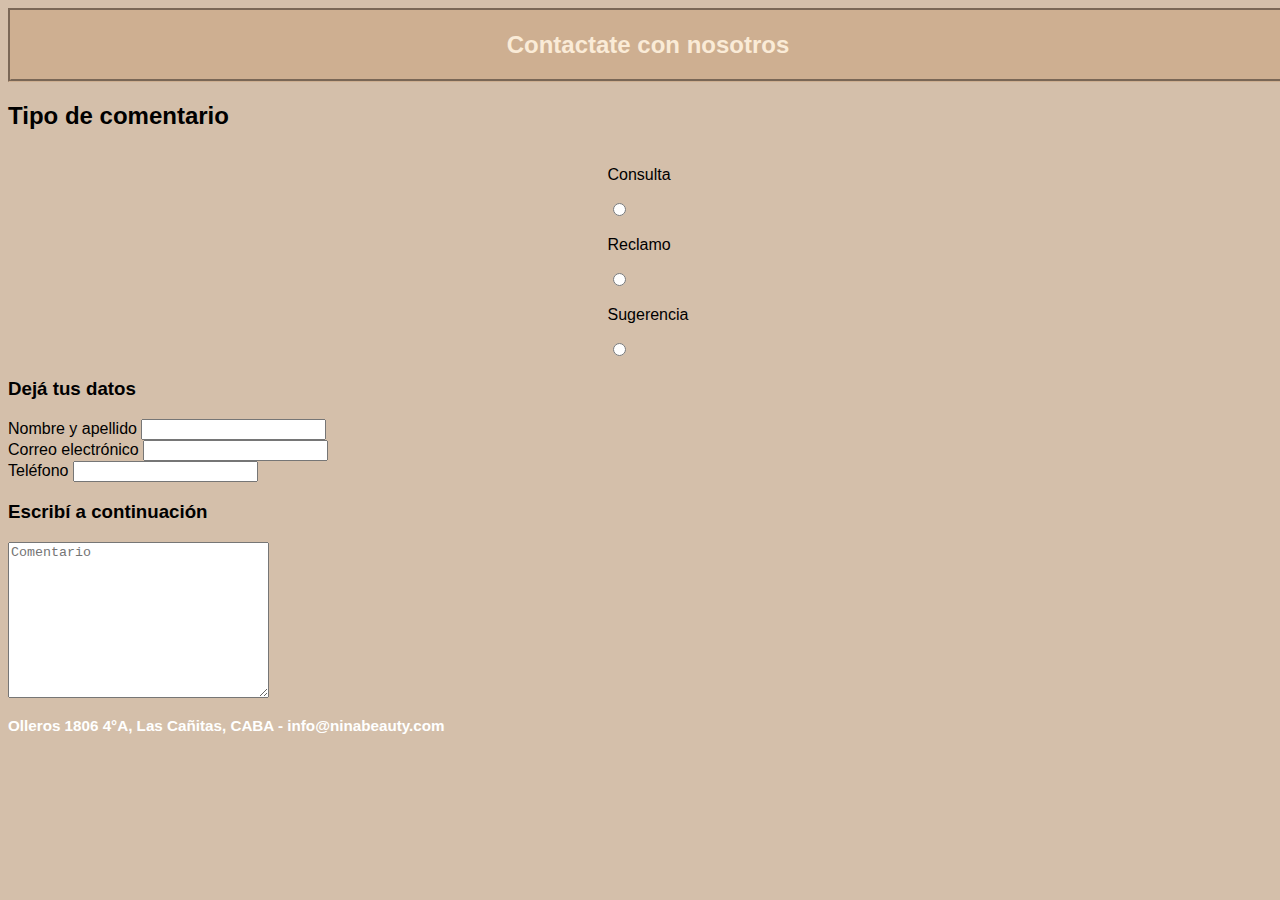
==== pages/Contactanos.html @ 6e9bf546 "primer commit" ====
<!DOCTYPE html>
<html lang="en">
<head>
    <meta charset="UTF-8">
    <meta http-equiv="X-UA-Compatible" content="IE=edge">
    <meta name="viewport" content="width=device-width, initial-scale=1.0">
    <link href="https://cdn.jsdelivr.net/npm/bootstrap@5.1.3/dist/css/bootstrap.min.css" rel="stylesheet" integrity="sha384-1BmE4kWBq78iYhFldvKuhfTAU6auU8tT94WrHftjDbrCEXSU1oBoqyl2QvZ6jIW3" crossorigin="anonymous">
    <link rel="stylesheet" href="../main.css">
    <title>Contactanos</title>
</head>
<body bgcolor="d4bfaa">
    <header class="header-todos">
    <h2>Contactate con nosotros</h2>
</header>
<main>
    
   <h2>Tipo de comentario</h2>
    
    <div class="contactanos">
        <div class="container">
            
            <div class="row align-items-center">
              <div class="col">
                <p>Consulta </p>
                <input type="radio" name="tipo de consulta" value="Consulta">
              </div>
              <div class="col">
                <p>Reclamo </p>
                <input type="radio" name="tipo de consulta" value="Reclamo">
              </div>
              <div class="col">
                <p>Sugerencia</p>
<input type="radio" name="tipo de consulta" value="Sugerencia">
              </div>
            </div>
            
          </div>

   
    
</div>


    <h3>Dejá tus datos</h3>

    <div class="input-group">
        <span class="input-group-text">Nombre y apellido</span>
        <input type="text" aria-label="First name" class="form-control">
       
      </div>

      <div class="input-group">
        <span class="input-group-text">Correo electrónico</span>
        <input type="text" aria-label="First name" class="form-control">
        
      </div>

      <div class="input-group">
        <span class="input-group-text">Teléfono</span>
        <input type="text" aria-label="First name" class="form-control">
       
      </div>

    <h3>Escribí a continuación</h3>
    <textarea name="Comentario" id="" cols="30" rows="10"
     placeholder="Comentario"></textarea>
    </main>

    <footer class="footer-home">

        <div class="footer-home-div">
    
        <h3>Olleros 1806 4°A, Las Cañitas, CABA - info@ninabeauty.com</h3>
    </div>
    
    </footer>

    <script src="https://cdn.jsdelivr.net/npm/bootstrap@5.1.3/dist/js/bootstrap.bundle.min.js" integrity="sha384-ka7Sk0Gln4gmtz2MlQnikT1wXgYsOg+OMhuP+IlRH9sENBO0LRn5q+8nbTov4+1p" crossorigin="anonymous"></script> 

</body>
</html>
---- main.css ----
html {
    width: 100%;
    heigth: 100%;
 }
 body {
    width: 100%;
    heigth: 100%;
    font-family: Verdana, Geneva, Tahoma, sans-serif;
 }


.header-todos {

    font-family: Verdana, Geneva, Tahoma, sans-serif;
    color: #faebd7;
    background-color: #ceaf91;
    text-align: center;
    border-color: #ceaf91;
    border-style: groove;   
}

.titulos-index {

    color: #967A68;
}


 

.header-quienessomos {
    font-family: Verdana, Geneva, Tahoma, sans-serif;
    color: #faebd7;
    background-color: #ceaf91;
    background-image: linear-gradient(#ceaf91, black);
    text-align: center;
    padding: 5px 10px 5px 10px;
    border-style: groove;
    border-color: #ceaf91; 
}



.main-quienessomos-h2 {
    font-family: Verdana, Geneva, Tahoma, sans-serif;
    color: #faebd7;
    
}



.main-quienessomos-descripcion {

    font-family: Verdana, Geneva, Tahoma, sans-serif;
    color: #faebd7; 
    padding: 10px 10px 10px 10px;
    margin-bottom: 2cm;
    margin-right: 6cm;
    text-align: justify;
}

.flexbox-imagenes {

    display: -webkit-flex;
    display: flex;
    -webkit-flex-wrap: wrap;
    flex-wrap: wrap;
    justify-content: flex-start;
    justify-content:stretch;
    flex-direction: row;
}

.flexbox-imagenes-h {

    display: -webkit-flex;
    display: flex;
 border-radius: 10%;
}

.h2-servicios {
    color: #faebd7; 
    text-align: center;

}

article {
    padding: 10px;
    margin: 10px;
    background: #fdeacd;
    flex: 100px;
    width: 150px;
  }

.tratamientos {

    display: flex;
    flex-direction: row;
    flex-wrap: wrap;
}

.contactanos {
    display: flex;
    flex-direction: row;
    flex-wrap: wrap;
    justify-content: space-evenly;

}

.ver-precios-vigentes {

padding: 10px;
margin: 10px;

}

.volver-arriba {
    padding: 10px;
    margin: 10px;

}



table {
    width: 500px;
    border: 1px solid #000;
    padding: 10px;
    margin: auto ;
    background-color: antiquewhite;

 }
 th, td {
    width: 25%;
    border: 1px solid #000;
    border-spacing: 0;
 }

 .tabla-de-precios {

margin-top: 100px;

 }

 .grid-index {
    display: grid;
    grid-template-rows: none;
    grid-template-columns: 1fr 1fr 1fr;

  }

  

  .grid-header {
    background-color: #faebd7;
    text-align: center;
    grid-column-start: 1; 
    grid-column-end: 4; 
    grid-row-start: 1; 
    grid-row-end: 2;
    background-image: url("assets/images/headerbackground.png");
    background-repeat : no-repeat;
   background-size : contain;
  }

  .header-iconos {

        display: flex;
        flex-direction: row;
        flex-wrap: wrap;
        justify-content: flex-end;
        align-items: flex-end;
        
    }

    .header-iconos:hover {
      padding: 10px;
      
    
      }


  
  .grid-nav {
    background: #ceaf91;
    grid-column-start: 1; 
    grid-column-end: 4; 
    grid-row-start: 2; 
    grid-row-end: 3;
    background-image: linear-gradient(#ceaf91, black);
  }

 .nav-home-menu {

    display: flex;
    flex-direction: row;
    flex-wrap: wrap;
    justify-content: space-evenly;
    align-items: center;
    font-size: small;
    color: #967A68;
}

@keyframes aparecer {
 0% {
opacity: 0;

 }

 100% {
opacity: 1;

 }

}

.nav-titulos {
animation-duration: 2s;
animation-name: aparecer;
animation-iteration-count: infinite;

}


  .grid-main-banner {
    background: white;
    text-align: left;
    
    grid-column-start: 1; 
    grid-column-end: 4; 
    grid-row-start: 3; 
    grid-row-end: 4;
  }

  @media screen and (width:2560px) {

    .grid-index { 
      grid-template-rows: none;
  }
  }




  .banner-main-img {

    width: 100%;
    height: auto;
  }

  @media screen and (width:1024px) {

    .grid-main-banner { 
      object-fit: contain;
      width: 96%;
    max-width: 960px;
    margin: 0 auto;
  }
  }

.grid-main-h4 {
    background:#ceaf91;
    text-align: center;
    color: antiquewhite;
    grid-column-start: 1; 
    grid-column-end: 4; 
    grid-row-start: 4; 
    grid-row-end: 5;
}

  .grid-main1 {
    background: white;
    text-align: center;
    margin-top: 2cm;
    grid-column-start: 1; 
    grid-column-end: 2; 
    grid-row-start: 5; 
    grid-row-end: 6;

  }

  

  .grid-main2 {
    background: white;
    text-align: center;
    margin-top: 2cm;
    grid-column-start: 2; 
    grid-column-end: 3; 
    grid-row-start: 5; 
    grid-row-end: 6;
  }

  

  .grid-main3 {
    background: white;
    text-align: center;
    margin-top: 2cm;
    grid-column-start: 3; 
    grid-column-end: 4; 
    grid-row-start: 5; 
    grid-row-end: 6;
  }

  

 

  .grid-footer {
    background: #faebd7;
    text-align: center;
   
    grid-column-start: 1; 
    grid-column-end: 4; 
    grid-row-start: 6; 
    grid-row-end: 7;
  }

  .footer-texto {
    display: flex;
    flex-direction: row;

  }

.footer-texto-solo {
font-size: larger;
color: #967A68;
margin-top: 3cm;
margin-left: auto;
margin-right: auto;
margin-top: auto;
margin-bottom: auto;
}

@media screen and (max-width:1024px) {

  .footer-texto-solo { font-size: medium;
}
}


  .mapa {
margin-top: 0.5cm;
margin-left: 1cm;
text-align: left;

  }


  .grid-footer2 {
    background: #ceaf91;
    text-align: center;
    grid-column-start: 1; 
    grid-column-end: 4; 
    grid-row-start: 7; 
    grid-row-end: 8;
  }

  .footer-home-div {
font-size: small;
color: white;

  }

  @media screen and (min-width:768px) {
    
  }
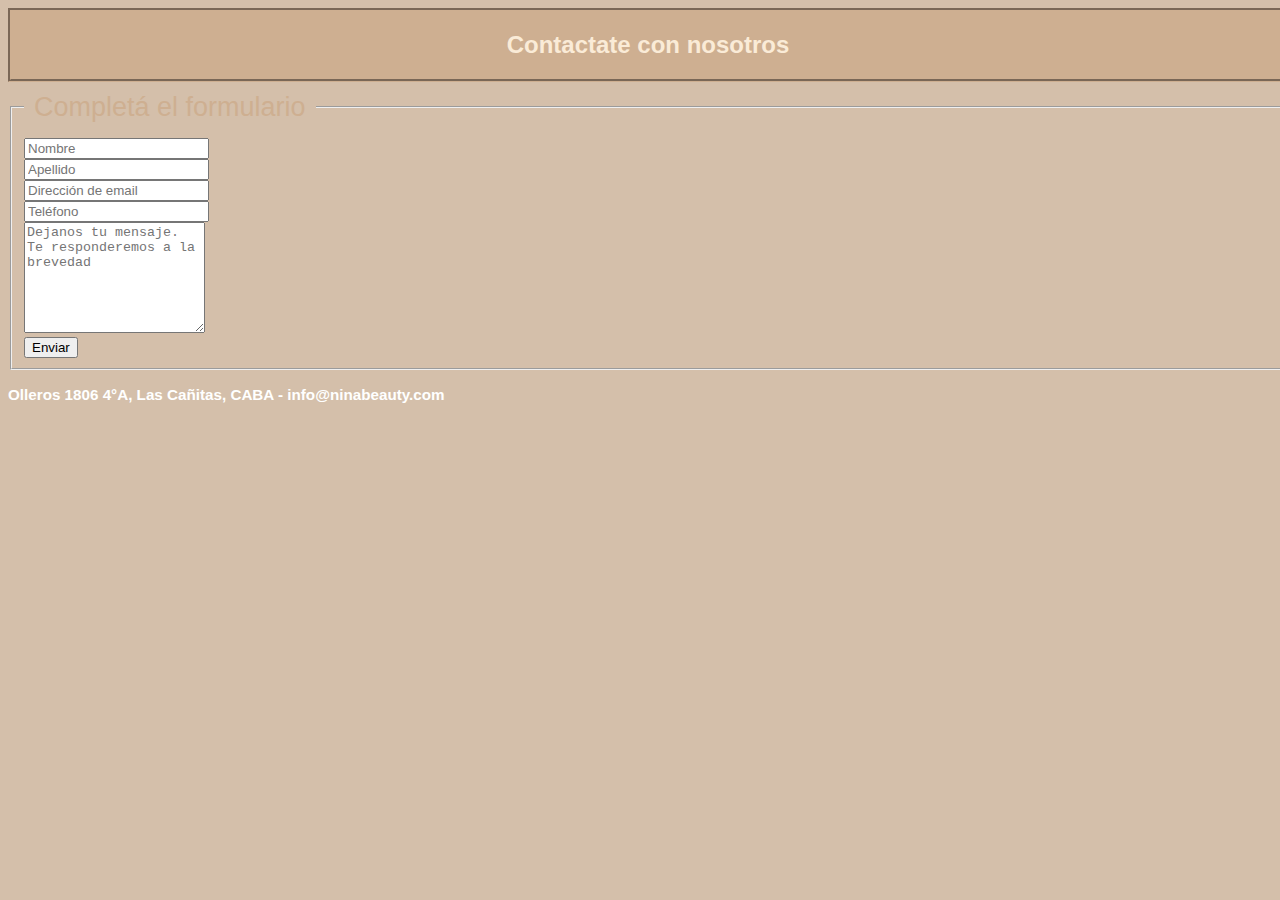
==== commit 3a3f4cda: "cambie la pagina contacto le puse bootstrap" ====
--- a/pages/Contactanos.html
+++ b/pages/Contactanos.html
@@ -13,57 +13,61 @@
     <h2>Contactate con nosotros</h2>
 </header>
 <main>
-    
-   <h2>Tipo de comentario</h2>
-    
-    <div class="contactanos">
-        <div class="container">
-            
-            <div class="row align-items-center">
-              <div class="col">
-                <p>Consulta </p>
-                <input type="radio" name="tipo de consulta" value="Consulta">
-              </div>
-              <div class="col">
-                <p>Reclamo </p>
-                <input type="radio" name="tipo de consulta" value="Reclamo">
-              </div>
-              <div class="col">
-                <p>Sugerencia</p>
-<input type="radio" name="tipo de consulta" value="Sugerencia">
-              </div>
+  
+  <div class="container">
+    <div class="row">
+        <div class="col-md-12">
+            <div class="well well-sm">
+                <form class="form-horizontal" method="post">
+                    <fieldset>
+                        <legend class="text-center header">Completá el formulario</legend>
+
+                        <div class="form-group">
+                            <span class="col-md-1 col-md-offset-2 text-center"><i class="fa fa-user bigicon"></i></span>
+                            <div class="col-md-8">
+                                <input id="fname" name="name" type="text" placeholder="Nombre" class="form-control">
+                            </div>
+                        </div>
+                        <div class="form-group">
+                            <span class="col-md-1 col-md-offset-2 text-center"><i class="fa fa-user bigicon"></i></span>
+                            <div class="col-md-8">
+                                <input id="lname" name="name" type="text" placeholder="Apellido" class="form-control">
+                            </div>
+                        </div>
+
+                        <div class="form-group">
+                            <span class="col-md-1 col-md-offset-2 text-center"><i class="fa fa-envelope-o bigicon"></i></span>
+                            <div class="col-md-8">
+                                <input id="email" name="email" type="text" placeholder="Dirección de email" class="form-control">
+                            </div>
+                        </div>
+
+                        <div class="form-group">
+                            <span class="col-md-1 col-md-offset-2 text-center"><i class="fa fa-phone-square bigicon"></i></span>
+                            <div class="col-md-8">
+                                <input id="phone" name="phone" type="text" placeholder="Teléfono" class="form-control">
+                            </div>
+                        </div>
+
+                        <div class="form-group">
+                            <span class="col-md-1 col-md-offset-2 text-center"><i class="fa fa-pencil-square-o bigicon"></i></span>
+                            <div class="col-md-8">
+                                <textarea class="form-control" id="message" name="message" placeholder="Dejanos tu mensaje. Te responderemos a la brevedad" rows="7"></textarea>
+                            </div>
+                        </div>
+
+                        <div class="form-group">
+                            <div class="col-md-12 text-center">
+                                <button type="submit" class="btn btn-primary btn-lg">Enviar</button>
+                            </div>
+                        </div>
+                    </fieldset>
+                </form>
             </div>
-            
-          </div>
-
-   
-    
+        </div>
+    </div>
 </div>
-
-
-    <h3>Dejá tus datos</h3>
-
-    <div class="input-group">
-        <span class="input-group-text">Nombre y apellido</span>
-        <input type="text" aria-label="First name" class="form-control">
-       
-      </div>
-
-      <div class="input-group">
-        <span class="input-group-text">Correo electrónico</span>
-        <input type="text" aria-label="First name" class="form-control">
-        
-      </div>
-
-      <div class="input-group">
-        <span class="input-group-text">Teléfono</span>
-        <input type="text" aria-label="First name" class="form-control">
-       
-      </div>
-
-    <h3>Escribí a continuación</h3>
-    <textarea name="Comentario" id="" cols="30" rows="10"
-     placeholder="Comentario"></textarea>
+  
     </main>
 
     <footer class="footer-home">
--- a/main.css
+++ b/main.css
@@ -363,4 +363,26 @@
 
   @media screen and (min-width:768px) {
     
-  }+  }
+
+  .header {
+    color: #ceaf91;
+    font-size: 27px;
+    padding: 10px;
+}
+
+.bigicon {
+    font-size: 35px;
+    color: #ceaf91;
+}
+
+.btn btn-primary btn-lg {
+
+  color: #ceaf91;
+}
+
+.text-center header {
+
+margin-top: 20px;  
+
+}